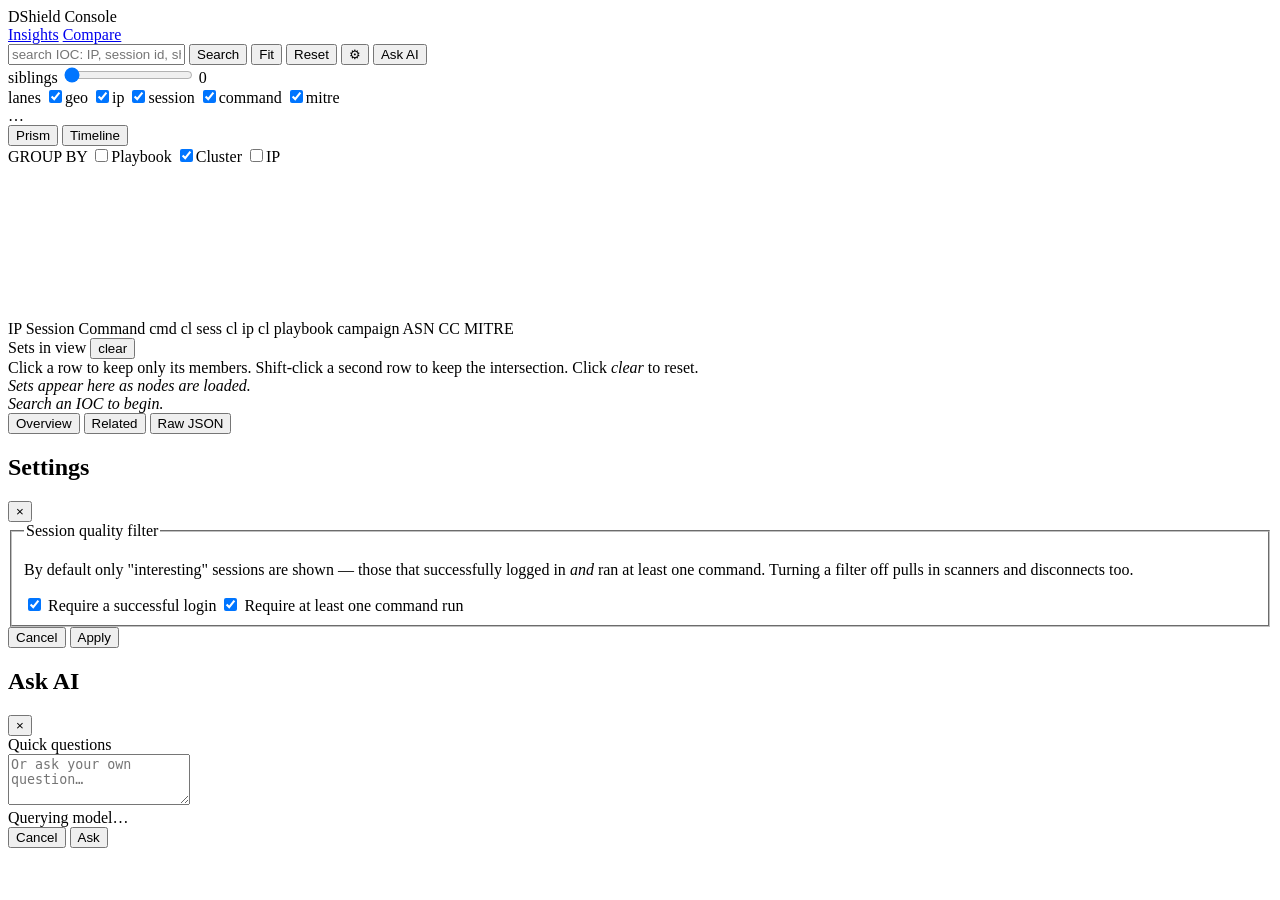
==== console/src/console/web/index.html @ 1fafb3b6 "fix: Changing the repo name broke some things. Aligned the code and docs with the repo name change t" ====
<!doctype html>
<html lang="en">
<head>
  <meta charset="utf-8" />
  <title>DShield Console</title>
  <link rel="stylesheet" href="/static/css/app.css" />
</head>
<body>
  <header class="topbar">
    <div class="brand">DShield Console</div>
    <a href="/insights" class="nav-link" title="Insights dashboard">Insights</a>
    <a href="/compare" class="nav-link" title="Compare two session clusters">Compare</a>
    <form id="search-form" class="search">
      <input id="search-input" type="text" autocomplete="off" spellcheck="false"
             placeholder="search IOC: IP, session id, sha256, playbook, campaign, cluster #, T1059.003, AS12345, US, or free text" />
      <button type="submit">Search</button>
      <button type="button" id="fit-btn" title="Recenter / fit graph">Fit</button>
      <button type="button" id="reset-btn" title="Reset graph">Reset</button>
      <button type="button" id="settings-btn" title="Filter / display settings" aria-label="settings">⚙</button>
      <button type="button" id="ask-ai-btn" title="Ask the local LLM a question about what's in view">Ask AI</button>
    </form>
    <label class="siblings" title="How many cluster sibling layers to pull in. 0 = just the anchor's pipeline trace; 1 = also other IPs/sessions/commands in the same clusters; 2+ = siblings of siblings.">
      <span class="siblings-label">siblings</span>
      <input id="siblings-slider" type="range" min="0" max="3" step="1" value="0" />
      <span id="siblings-value" class="siblings-value">0</span>
    </label>
    <div class="lanes" title="Toggle which IOC swimlanes are shown. Hiding a lane removes those nodes from the graph; re-enabling backfills via pipeline auto-trace.">
      <span class="lanes-label">lanes</span>
      <label class="lane-chk"><input type="checkbox" data-lane="geo" checked /><span>geo</span></label>
      <label class="lane-chk"><input type="checkbox" data-lane="ip" checked /><span>ip</span></label>
      <label class="lane-chk"><input type="checkbox" data-lane="session" checked /><span>session</span></label>
      <label class="lane-chk"><input type="checkbox" data-lane="command" checked /><span>command</span></label>
      <label class="lane-chk"><input type="checkbox" data-lane="mitre" checked /><span>mitre</span></label>
    </div>
    <div id="loading" class="loading hidden" aria-live="polite"></div>
    <div id="health" class="health">…</div>
    <!-- Breadcrumb lives in the topbar as a second wrapping row -->
    <div id="breadcrumb" class="breadcrumb-bar"></div>
  </header>

  <main>
    <section id="graph-pane" class="mode-prism">
      <!-- Frosted-glass mode toggle — top center of the graph pane -->
      <div id="mode-toggle" class="mode-toggle" role="group" aria-label="View mode">
        <button class="mode-btn active" data-mode="prism"  title="Graph view — explore IOC relationships">Prism</button>
        <button class="mode-btn"        data-mode="timeline" title="Timeline — see when sessions happened">Timeline</button>
      </div>

      <!-- Prism canvas -->
      <div id="cy"></div>

      <!-- Timeline pane (hidden until Timeline mode) -->
      <div id="tl" class="hidden">
        <!-- Floating groupBy control — top-left above label column -->
        <div id="tl-groupby" class="tl-groupby">
          <span class="tl-gb-title">GROUP BY</span>
          <label class="tl-gb-row"><input type="checkbox" id="tl-grp-playbook" />Playbook</label>
          <label class="tl-gb-row"><input type="checkbox" id="tl-grp-cluster" checked />Cluster</label>
          <label class="tl-gb-row"><input type="checkbox" id="tl-grp-ip" />IP</label>
        </div>
        <!-- Status strip -->
        <div id="tl-status" class="tl-status"></div>
        <!-- Main canvas — takes all remaining height -->
        <canvas id="tl-canvas"></canvas>
        <!-- Minimap strip at bottom -->
        <canvas id="tl-minimap" class="tl-minimap"></canvas>
      </div>

      <div id="legend">
        <span class="lg lg-ip">IP</span>
        <span class="lg lg-session">Session</span>
        <span class="lg lg-command">Command</span>
        <span class="lg lg-cmdcl">cmd cl</span>
        <span class="lg lg-sescl">sess cl</span>
        <span class="lg lg-ipcl">ip cl</span>
        <span class="lg lg-pb">playbook</span>
        <span class="lg lg-camp">campaign</span>
        <span class="lg lg-asn">ASN</span>
        <span class="lg lg-cc">CC</span>
        <span class="lg lg-mitre">MITRE</span>
      </div>
    </section>

    <aside id="sets-pane">
      <header class="sets-header">
        <span class="sets-title">Sets in view</span>
        <button type="button" id="sets-clear" class="sets-clear" title="Clear all filters">clear</button>
      </header>
      <div id="sets-help">
        Click a row to keep only its members. Shift-click a second row to keep
        the intersection. Click <em>clear</em> to reset.
      </div>
      <div id="sets-body">
        <em class="sets-empty">Sets appear here as nodes are loaded.</em>
      </div>
    </aside>

    <aside id="detail-pane">
      <div id="detail-header"><em>Search an IOC to begin.</em></div>
      <nav id="detail-tabs">
        <button data-tab="overview" class="active">Overview</button>
        <button data-tab="related">Related</button>
        <button data-tab="raw">Raw JSON</button>
      </nav>
      <div id="detail-body">
        <div id="tab-overview" class="tab active"></div>
        <div id="tab-related" class="tab"></div>
        <div id="tab-raw" class="tab"><pre id="raw-json"></pre></div>
      </div>
    </aside>
  </main>

  <div id="search-suggestions" class="suggestions hidden"></div>

  <div id="settings-modal" class="modal hidden" role="dialog" aria-modal="true" aria-labelledby="settings-title">
    <div class="modal-card" role="document">
      <header class="modal-header">
        <h2 id="settings-title">Settings</h2>
        <button type="button" class="modal-close" aria-label="close">×</button>
      </header>
      <section class="modal-body">
        <fieldset class="setting-group">
          <legend>Session quality filter</legend>
          <p class="setting-hint">
            By default only "interesting" sessions are shown — those that
            successfully logged in <em>and</em> ran at least one command.
            Turning a filter off pulls in scanners and disconnects too.
          </p>
          <label class="setting-row">
            <input type="checkbox" id="cfg-require-login" checked />
            <span>Require a successful login</span>
          </label>
          <label class="setting-row">
            <input type="checkbox" id="cfg-require-commands" checked />
            <span>Require at least one command run</span>
          </label>
        </fieldset>
      </section>
      <footer class="modal-footer">
        <button type="button" class="modal-cancel">Cancel</button>
        <button type="button" class="modal-save">Apply</button>
      </footer>
    </div>
  </div>

  <!-- Ask AI modal -->
  <div id="ask-ai-modal" class="modal hidden" role="dialog" aria-modal="true" aria-labelledby="ask-ai-title">
    <div class="modal-card ask-ai-card" role="document">
      <header class="modal-header">
        <h2 id="ask-ai-title">Ask AI</h2>
        <button type="button" class="modal-close" id="ask-ai-close" aria-label="close">×</button>
      </header>

      <!-- Input panel -->
      <div id="ask-ai-input-panel" class="modal-body ask-ai-body">
        <div class="ask-ai-presets-label">Quick questions</div>
        <div id="ask-ai-presets" class="ask-ai-presets"></div>
        <textarea id="ask-ai-question" class="ask-ai-textarea"
          rows="3" placeholder="Or ask your own question…"></textarea>
      </div>

      <!-- Loading panel -->
      <div id="ask-ai-loading-panel" class="modal-body ask-ai-body hidden">
        <div class="ask-ai-spinner-row">
          <span class="ask-ai-spinner"></span>
          <span class="ask-ai-loading-text">Querying model…</span>
        </div>
      </div>

      <!-- Result panel -->
      <div id="ask-ai-result-panel" class="modal-body ask-ai-body hidden">
        <div class="ask-ai-result-q"></div>
        <div class="ask-ai-result-answer"></div>
        <div class="ask-ai-result-meta"></div>
      </div>

      <footer class="modal-footer" id="ask-ai-footer">
        <button type="button" id="ask-ai-cancel" class="modal-cancel">Cancel</button>
        <button type="button" id="ask-ai-submit" class="modal-save">Ask</button>
      </footer>
    </div>
  </div>

  <script src="/static/js/graph.js"></script>
  <script src="/static/js/timeline.js"></script>
  <script src="/static/js/app.js"></script>
</body>
</html>
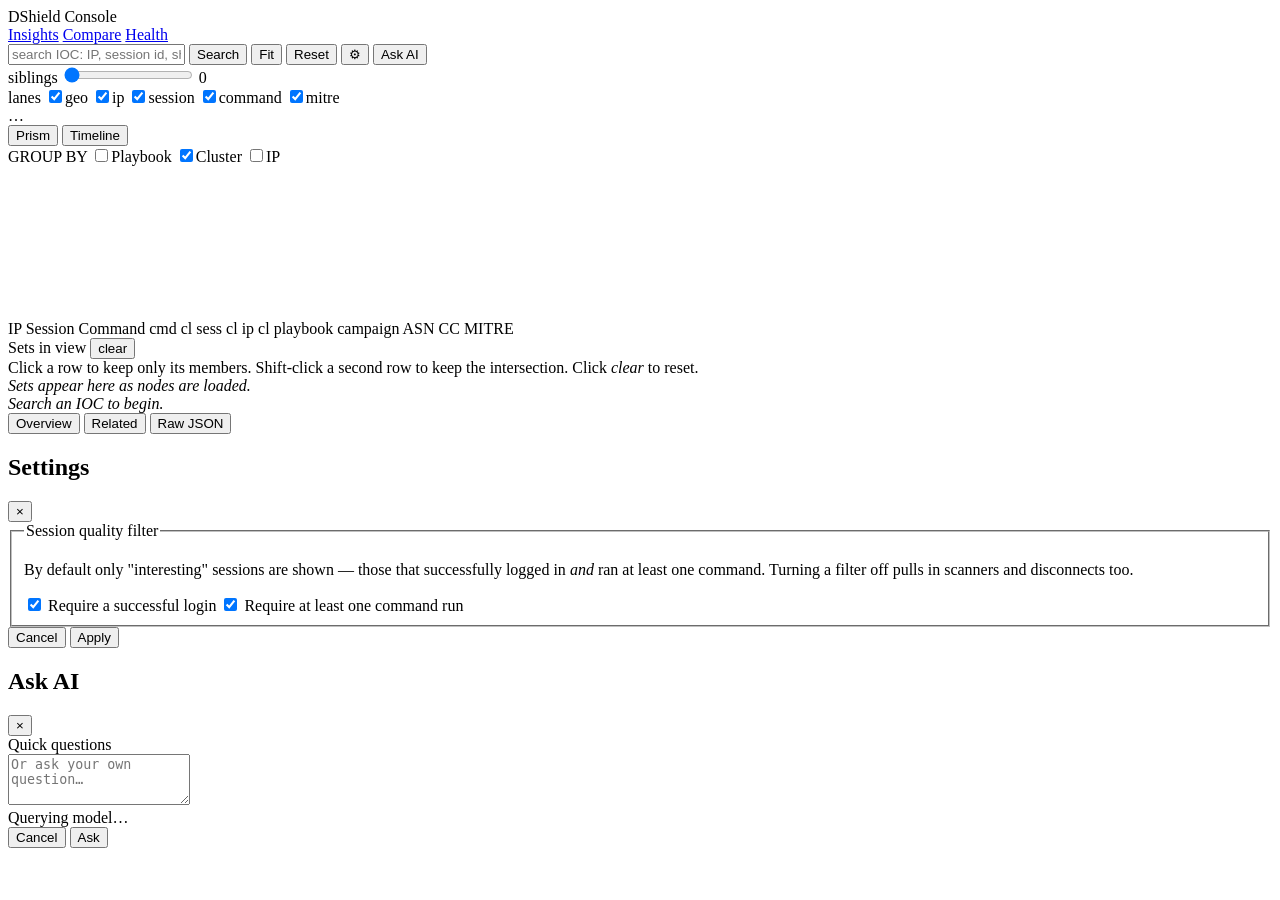
==== commit 43b08eac: "fix(enrich): Tuned previsously implimented command detection algo (for support command grounding), i" ====
--- a/console/src/console/web/index.html
+++ b/console/src/console/web/index.html
@@ -10,6 +10,7 @@
     <div class="brand">DShield Console</div>
     <a href="/insights" class="nav-link" title="Insights dashboard">Insights</a>
     <a href="/compare" class="nav-link" title="Compare two session clusters">Compare</a>
+    <a href="/health" class="nav-link" title="Console + pipeline health">Health</a>
     <form id="search-form" class="search">
       <input id="search-input" type="text" autocomplete="off" spellcheck="false"
              placeholder="search IOC: IP, session id, sha256, playbook, campaign, cluster #, T1059.003, AS12345, US, or free text" />
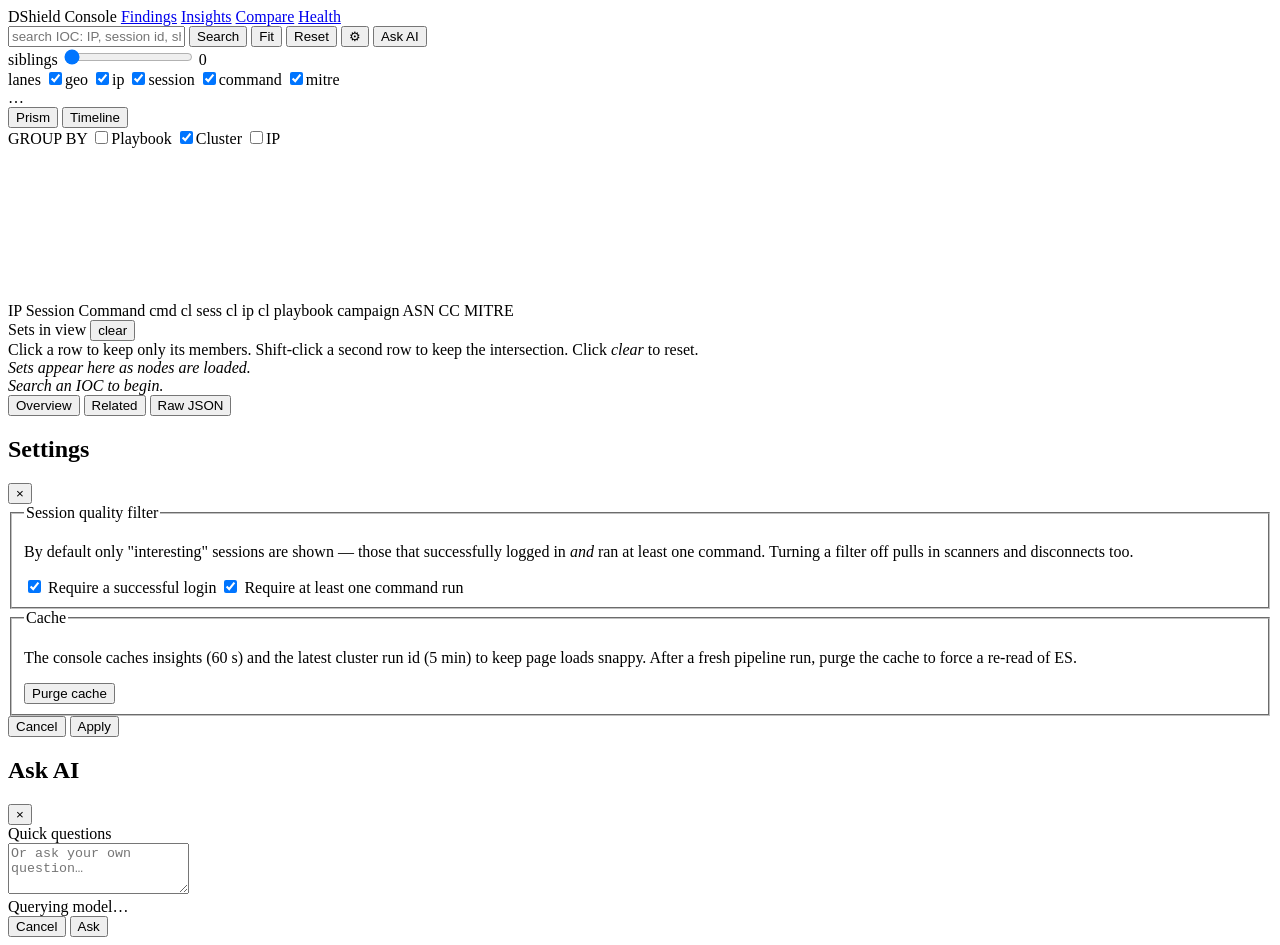
==== commit 0ee0030e: "feat(console): New Findings view to prioritize interesting activity." ====
--- a/console/src/console/web/index.html
+++ b/console/src/console/web/index.html
@@ -7,7 +7,8 @@
 </head>
 <body>
   <header class="topbar">
-    <div class="brand">DShield Console</div>
+    <a href="/findings" class="brand" style="text-decoration:none;color:inherit;">DShield Console</a>
+    <a href="/findings" class="nav-link" title="Findings inbox">Findings</a>
     <a href="/insights" class="nav-link" title="Insights dashboard">Insights</a>
     <a href="/compare" class="nav-link" title="Compare two session clusters">Compare</a>
     <a href="/health" class="nav-link" title="Console + pipeline health">Health</a>
@@ -136,6 +137,19 @@
             <span>Require at least one command run</span>
           </label>
         </fieldset>
+
+        <fieldset class="setting-group">
+          <legend>Cache</legend>
+          <p class="setting-hint">
+            The console caches insights (60&nbsp;s) and the latest cluster
+            run id (5&nbsp;min) to keep page loads snappy. After a fresh
+            pipeline run, purge the cache to force a re-read of ES.
+          </p>
+          <div class="setting-row">
+            <button type="button" id="cfg-purge-cache" class="setting-action">Purge cache</button>
+            <span id="cfg-purge-status" class="setting-status"></span>
+          </div>
+        </fieldset>
       </section>
       <footer class="modal-footer">
         <button type="button" class="modal-cancel">Cancel</button>
